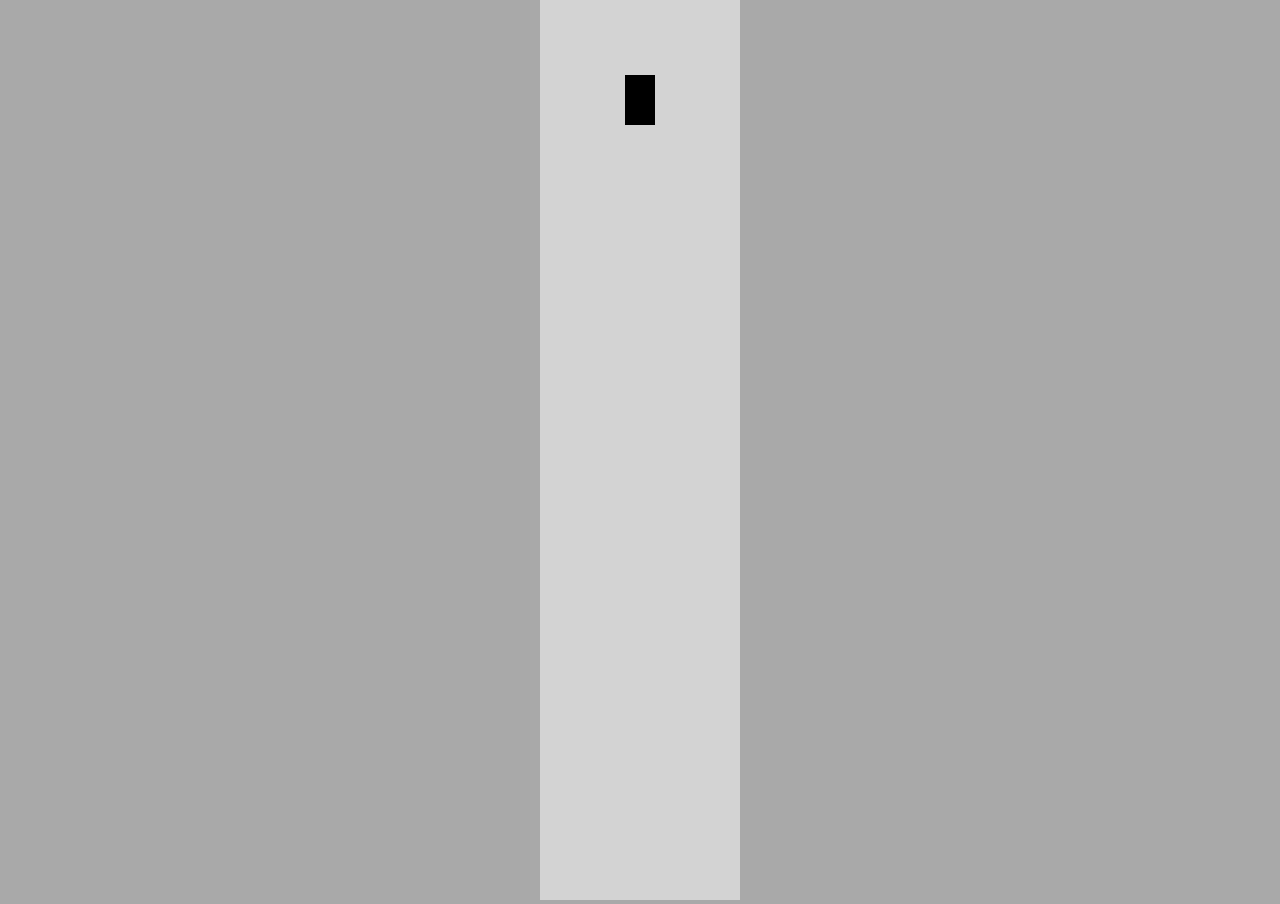
==== self-driving-car/index.html @ 06a56cb5 "Car driving mechanics" ====
<!DOCTYPE html>
<html lang="en">
<head>
  <meta charset="UTF-8">
  <meta http-equiv="X-UA-Compatible" content="IE=edge">
  <meta name="viewport" content="width=device-width, initial-scale=1.0">
  <link rel="stylesheet" href="style.css">
  <title>Self-driving car - No libraries</title>
</head>
<body>
  <canvas id="myCanvas"></canvas>
  <script src="controls.js"></script>
  <script src="car.js"></script>
  <script src="main.js"></script>
</body>
</html>
---- self-driving-car/style.css ----
body{
  margin: 0;
  background: darkgray;
  overflow: hidden;
  text-align: center;
}

#myCanvas{
  background: lightgray;
}
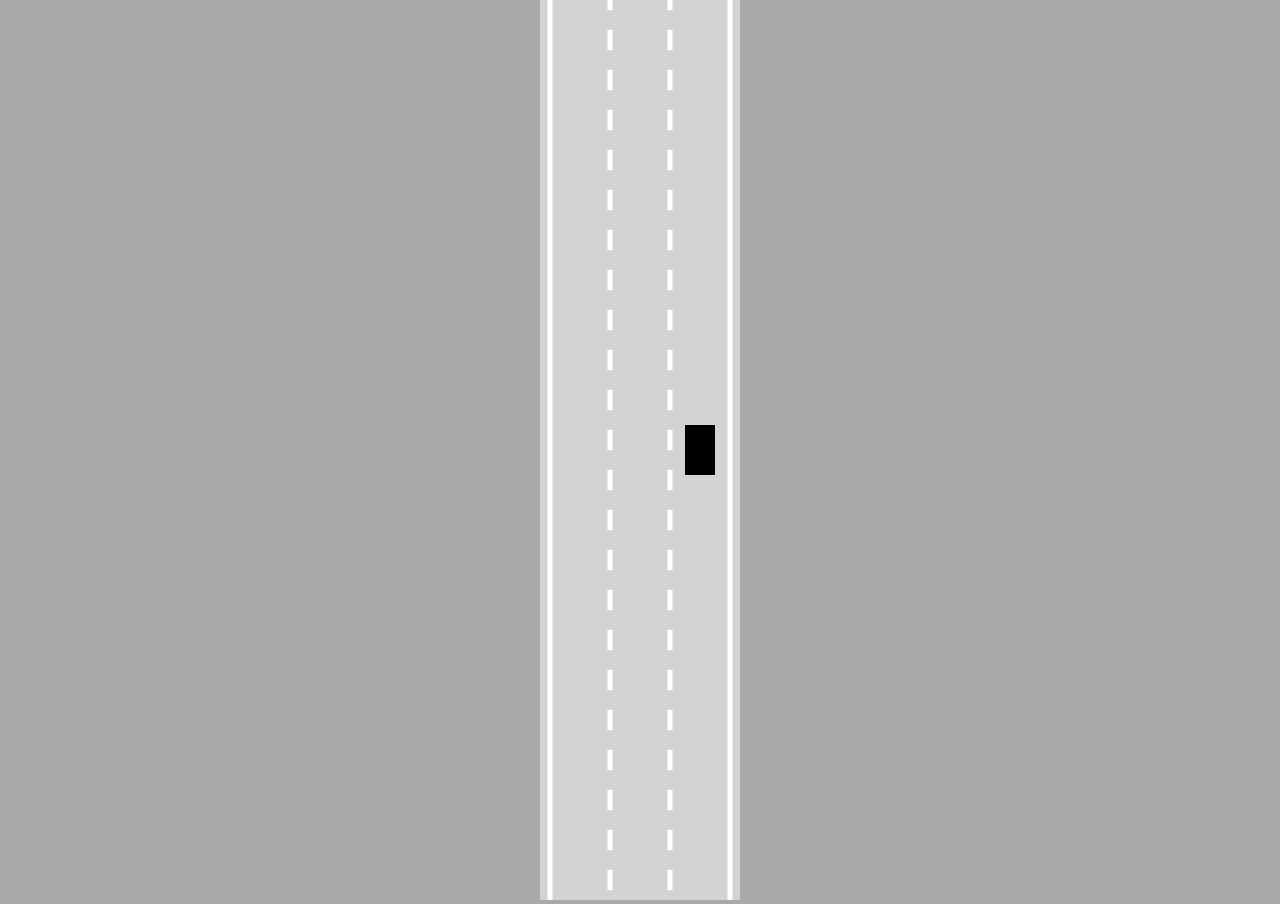
==== commit e947c563: "Defining the road" ====
--- a/self-driving-car/index.html
+++ b/self-driving-car/index.html
@@ -9,6 +9,8 @@
 </head>
 <body>
   <canvas id="myCanvas"></canvas>
+  <script src="util.js"></script>
+  <script src="road.js"></script>
   <script src="controls.js"></script>
   <script src="car.js"></script>
   <script src="main.js"></script>
